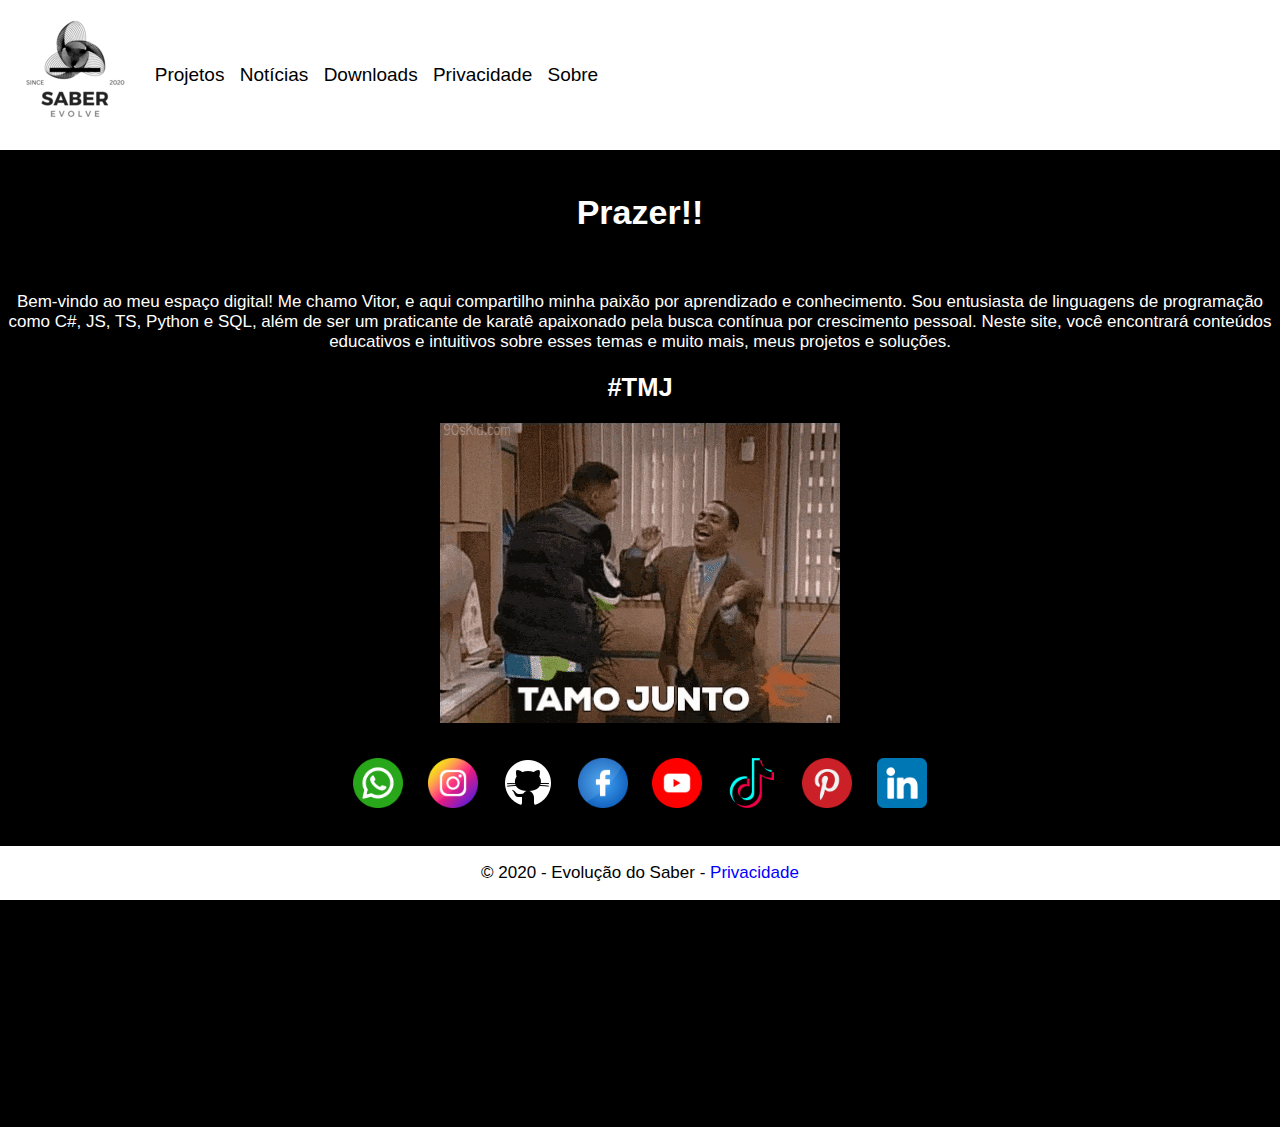
==== about.html @ c7fb9a91 "consertando" ====
<head>
    <meta charset="UTF-8">
    <meta name="viewport" content="width=device-width, initial-scale=1.0">
    <title>Notícias e posts</title>
    <link rel="stylesheet" href="style.css">
</head>

<body>
    <header>
        <a href="index.html" style="display: inline-block; vertical-align: middle;">
            <img src="/content/logos/logo 150x150.png" style="max-height: 100%; max-width: 100%; vertical-align: middle;" />
        </a>
    
        <nav style="display: inline-block; vertical-align: middle;">
            <ul class="semmark" style="display: inline-block; margin: 0; padding: 0; list-style-type: none; text-align: center;">
                <li style="display: inline-block; margin-right: 10px;"><a href="projetos.html" style="text-decoration: none;color:black">Projetos</a></li>
                <li style="display: inline-block; margin-right: 10px;"><a href="notices.html" style="text-decoration: none;color:black">Notícias</a></li>
                <li style="display: inline-block; margin-right: 10px;"><a href="downloads.html" style="text-decoration: none;color:black">Downloads</a></li>
                <li style="display: inline-block; margin-right: 10px;"><a href="privacy.html" style="text-decoration: none;color:black">Privacidade</a></li>
                <li style="display: inline-block;"><a href="about.html" style="text-decoration: none;color:black">Sobre</a></li>
            </ul>
        </nav>
    </header>
    <main>
        <br />

        <h1> Prazer!! </h1>
    
        <br />
    
        <p>
            Bem-vindo ao meu espaço digital! Me chamo Vitor, e aqui compartilho minha paixão por aprendizado e conhecimento. Sou entusiasta de 
            linguagens de programação como C#, JS, TS, Python e SQL, além de ser um praticante de karatê apaixonado pela busca contínua por crescimento pessoal. 
            Neste site, você encontrará conteúdos educativos e intuitivos sobre esses temas e muito mais, meus projetos e soluções. 
        </p>

        <h2>#TMJ</h2>

        <img src="content/gifs/giftmj.gif" alt="#TMJ">
    
        <br />     
        
        <div style="text-align: center;padding-top: 2%;">
            <div style="display: inline-block; margin: 10px;">
                <a href="https://wa.me/5561992856373" target="_blank">
                    <img src="content/icones/whatsapp (2).png" alt="Ícone do WhatsApp" width="50px" height="50px">
                </a>
            </div>
          
            <div style="display: inline-block; margin: 10px;">
                <a href="https://instagram.com/vitukjkkk" target="_blank">
                    <img src="content/icones/instagram.png" alt="Ícone do Instagram" width="50px" height="50px">
                </a>
            </div>
          
            <div style="display: inline-block; margin: 10px;">
                <a href="https://github.com/vitukjkk" target="_blank">
                    <img src="content/icones/github pequeno.png" alt="Ícone do GitHub" width="50px" height="50px">
                </a>
            </div>
          
            <div style="display: inline-block; margin: 10px;">
                <a href="https://www.facebook.com/seituuu.u/" target="_blank">
                    <img src="content/icones/facebook.png" alt="Ícone do Facebook" width="50px" height="50px">
                </a>
            </div>
          
            <div style="display: inline-block; margin: 10px;">
                <a href="https://youtube.com/%40vitukjkkk" target="_blank">
                    <img src="content/icones/youtube.png" alt="Ícone do YouTube" width="50px" height="50px">
                </a>
            </div>
          
            <div style="display: inline-block; margin: 10px;">
                <a href="https://www.tiktok.com/%40vituuuuuu.u?lang=pt-BR" target="_blank">
                    <img src="content/icones/tik-tok.png" alt="Ícone do TikTok" width="50px" height="50px">
                </a>
            </div>
          
            <div style="display: inline-block; margin: 10px;">
                <a href="https://br.pinterest.com/vitukjkkk/" target="_blank">
                    <img src="content/icones/pinterest.png" alt="Ícone do Pinterest" width="50px" height="50px">
                </a>
            </div>
          
            <div style="display: inline-block; margin: 10px;">
                <a href="https://www.linkedin.com/in/vitor-colombelli-75b115253/" target="_blank">
                    <img src="content/icones/linkedin.png" alt="Ícone do LinkedIn" width="50px" height="50px">
                </a>
            </div>
        </div>
        
    </main>
    <footer>
        <p>© 2020 - Evolução do Saber - <a href="privacy.html" style="color:blue">Privacidade</a></p>
    </footer>
</body>
---- style.css ----
:root {
    a {
        text-decoration: none;
        color: blue;
    }
}

main {
    background-color: black;
    color: white;
    text-align: center;
    margin: 0px;
    padding: 0%;
    padding-bottom: 6%;
    width: 100%;
    height: 100%;
}

body {
    margin: 0;
    padding: 0;
    font-family: Arial;
    font-size: 17px;
    background-color: white;
    color: black;
}

footer {
    text-align: center;
    align-items: center;
    position: fixed;
    margin: 0;
    padding: 0;
    bottom: 0;
    left: 0;
    width: 100%;
    background-color: white;
}

.posts {
    text-align: left;
    padding: 3%;
    word-wrap: break-word;
    margin: auto;
    width: auto;
    overflow: auto;
}

table {
    width: 100%;
    border-collapse: collapse;
    table-layout: fixed;
    overflow: auto;
}

td, th {
    text-align: center;
    border-right: 1px solid gray;
    vertical-align: middle;
    padding: 20px;
    color: white;
}

.semmark {
    list-style-type: none;
    font-size: 19px;
}
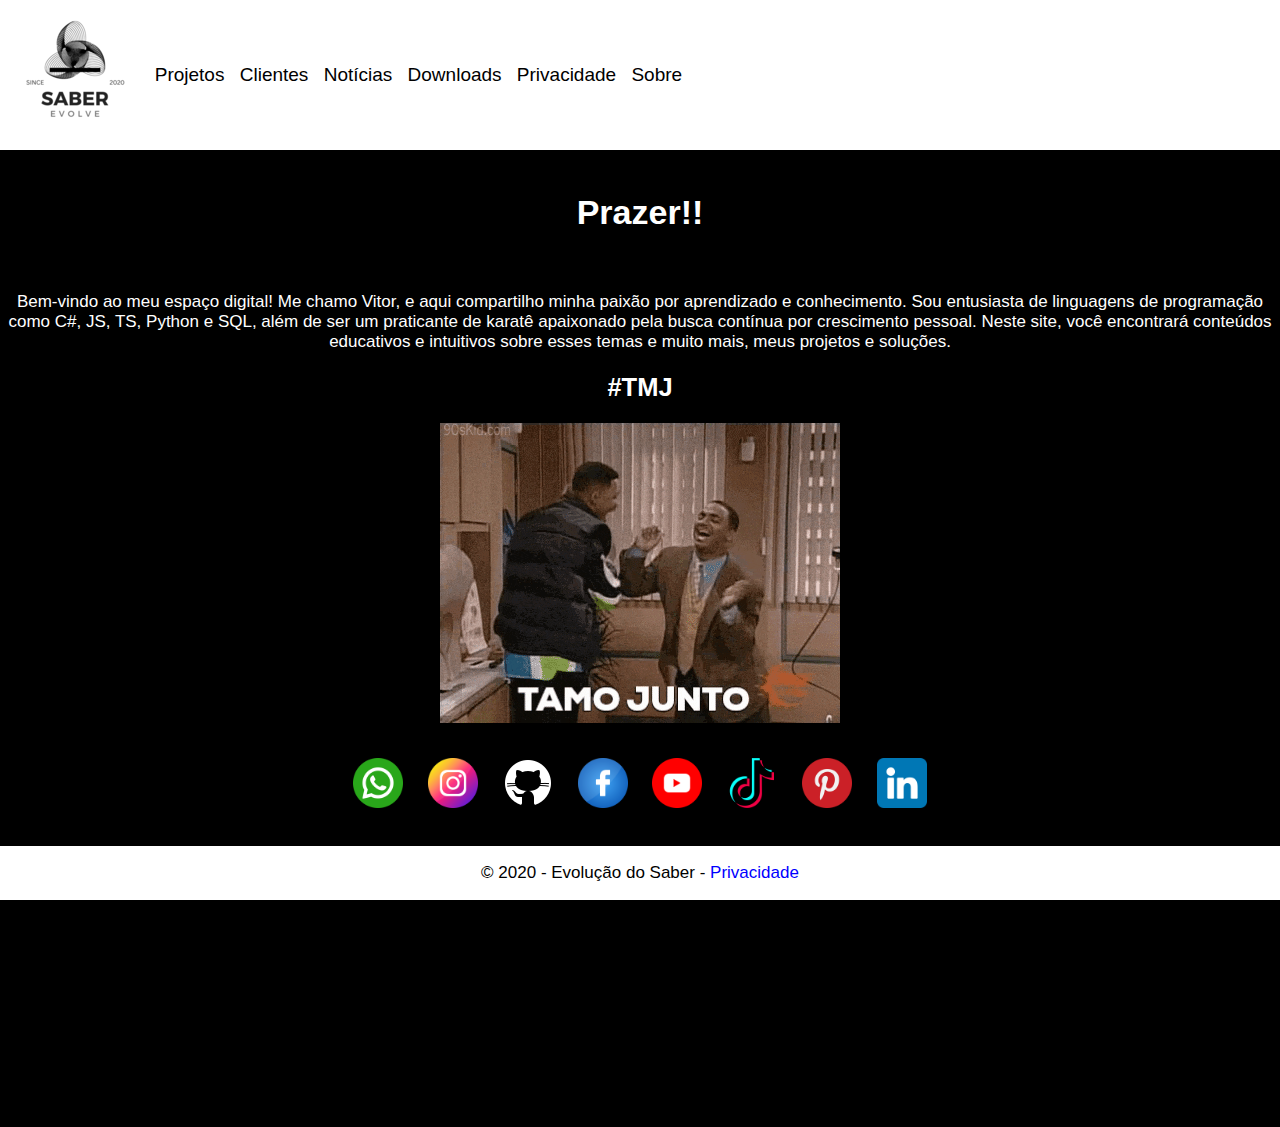
==== commit 3972b004: "fazendo ajustes" ====
--- a/about.html
+++ b/about.html
@@ -3,6 +3,7 @@
     <meta name="viewport" content="width=device-width, initial-scale=1.0">
     <title>Notícias e posts</title>
     <link rel="stylesheet" href="style.css">
+    <link rel="icon" href="content/icones head/icone saber evolve.ico">
 </head>
 
 <body>
@@ -14,6 +15,7 @@
         <nav style="display: inline-block; vertical-align: middle;">
             <ul class="semmark" style="display: inline-block; margin: 0; padding: 0; list-style-type: none; text-align: center;">
                 <li style="display: inline-block; margin-right: 10px;"><a href="projetos.html" style="text-decoration: none;color:black">Projetos</a></li>
+                <li style="display: inline-block; margin-right: 10px;"><a href="clientes.html" style="text-decoration: none;color:black">Clientes</a></li>
                 <li style="display: inline-block; margin-right: 10px;"><a href="notices.html" style="text-decoration: none;color:black">Notícias</a></li>
                 <li style="display: inline-block; margin-right: 10px;"><a href="downloads.html" style="text-decoration: none;color:black">Downloads</a></li>
                 <li style="display: inline-block; margin-right: 10px;"><a href="privacy.html" style="text-decoration: none;color:black">Privacidade</a></li>
